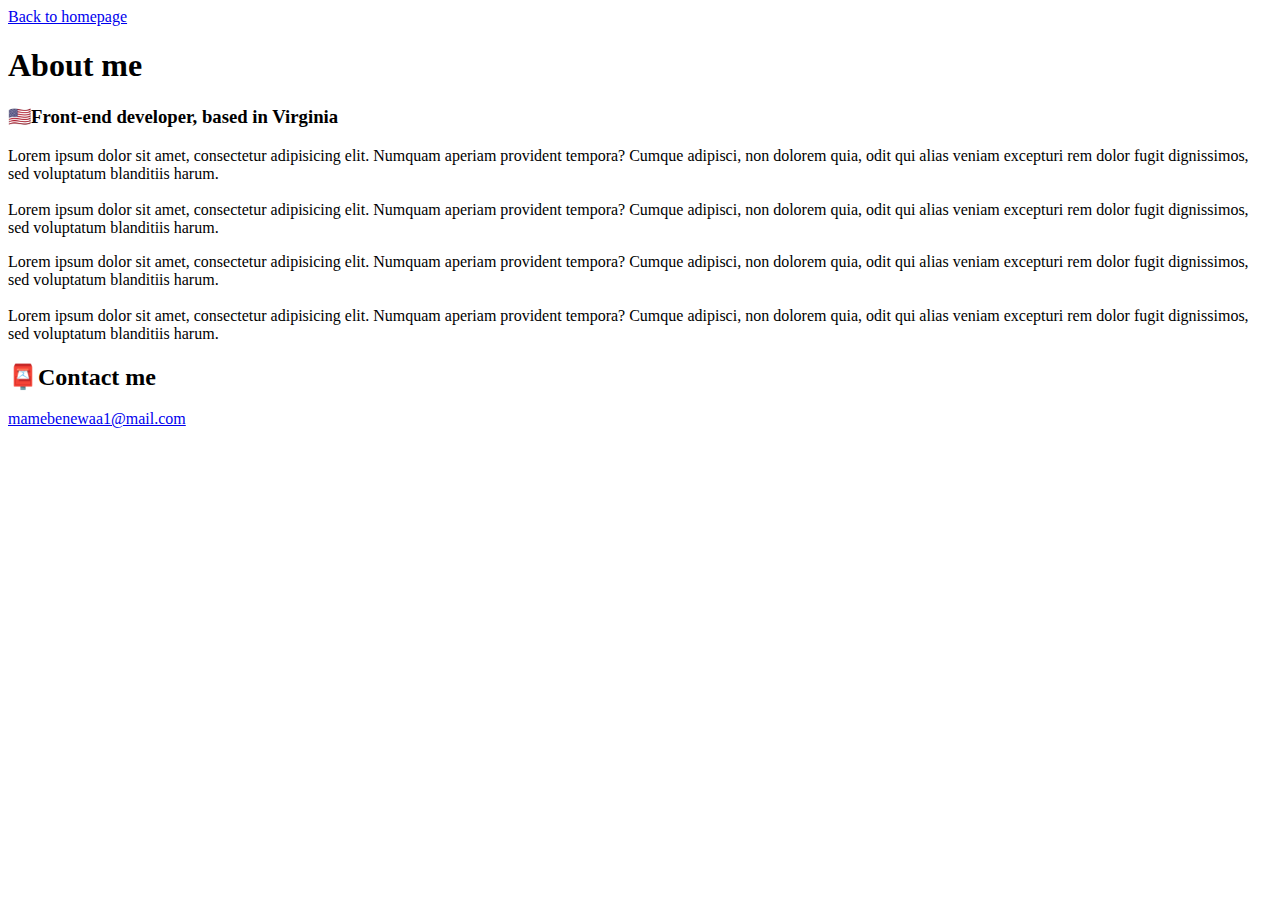
==== about.html @ acbbf83c "added information to my about.html" ====
<!DOCTYPE html>
<html lang="en">
  <head>
    <meta charset="UTF-8" />
    <meta name="viewport" content="width=device-width, initial-scale=1.0" />
    <meta http-equiv="X-UA-Compatible" content="ie=edge" />
    <link
      href="https://cdn.jsdelivr.net/npm/bootstrap@5.3.0-alpha1/dist/css/bootstrap.min.css"
      rel="stylesheet"
      integrity="sha384-GLhlTQ8iRABdZLl6O3oVMWSktQOp6b7In1Zl3/Jr59b6EGGoI1aFkw7cmDA6j6gD"
      crossorigin="anonymous"
    />
    <link rel="preconnect" href="https://fonts.googleapis.com">
<link rel="preconnect" href="https://fonts.gstatic.com" crossorigin>
<link href="https://fonts.googleapis.com/css2?family=Bacasime+Antique&display=swap" rel="stylesheet">
    <link rel="stylesheet" href="style.css" />
    <title>About Abena Obenewaa Addai</title>
  </head>
  <body>
    <a href="index.html" class="homepage-link">Back to homepage</a>
    <h1>About me</h1>
    <h3>🇺🇸Front-end developer, based in Virginia</h3>
    <div class="message">
    <p>
      Lorem ipsum dolor sit amet, consectetur adipisicing elit. Numquam aperiam
      provident tempora? Cumque adipisci, non dolorem quia, odit qui alias
      veniam excepturi rem dolor fugit dignissimos, sed voluptatum blanditiis
      harum.
      <br />
      <br />
      Lorem ipsum dolor sit amet, consectetur adipisicing elit. Numquam aperiam
      provident tempora? Cumque adipisci, non dolorem quia, odit qui alias
      veniam excepturi rem dolor fugit dignissimos, sed voluptatum blanditiis
      harum.
    </p>
    <p>
      Lorem ipsum dolor sit amet, consectetur adipisicing elit. Numquam aperiam
      provident tempora? Cumque adipisci, non dolorem quia, odit qui alias
      veniam excepturi rem dolor fugit dignissimos, sed voluptatum blanditiis
      harum.
      <br />
      <br />
      Lorem ipsum dolor sit amet, consectetur adipisicing elit. Numquam aperiam
      provident tempora? Cumque adipisci, non dolorem quia, odit qui alias
      veniam excepturi rem dolor fugit dignissimos, sed voluptatum blanditiis
      harum.
    </p>
</div>
    </body>
    <div id="contact-me">
      <h2>📮Contact me</h2>
      <a href="mailto:mamebenewaa1@gmail.com" class="connection-link">mamebenewaa1@mail.com</a>
    </div>
  </body>
</html>
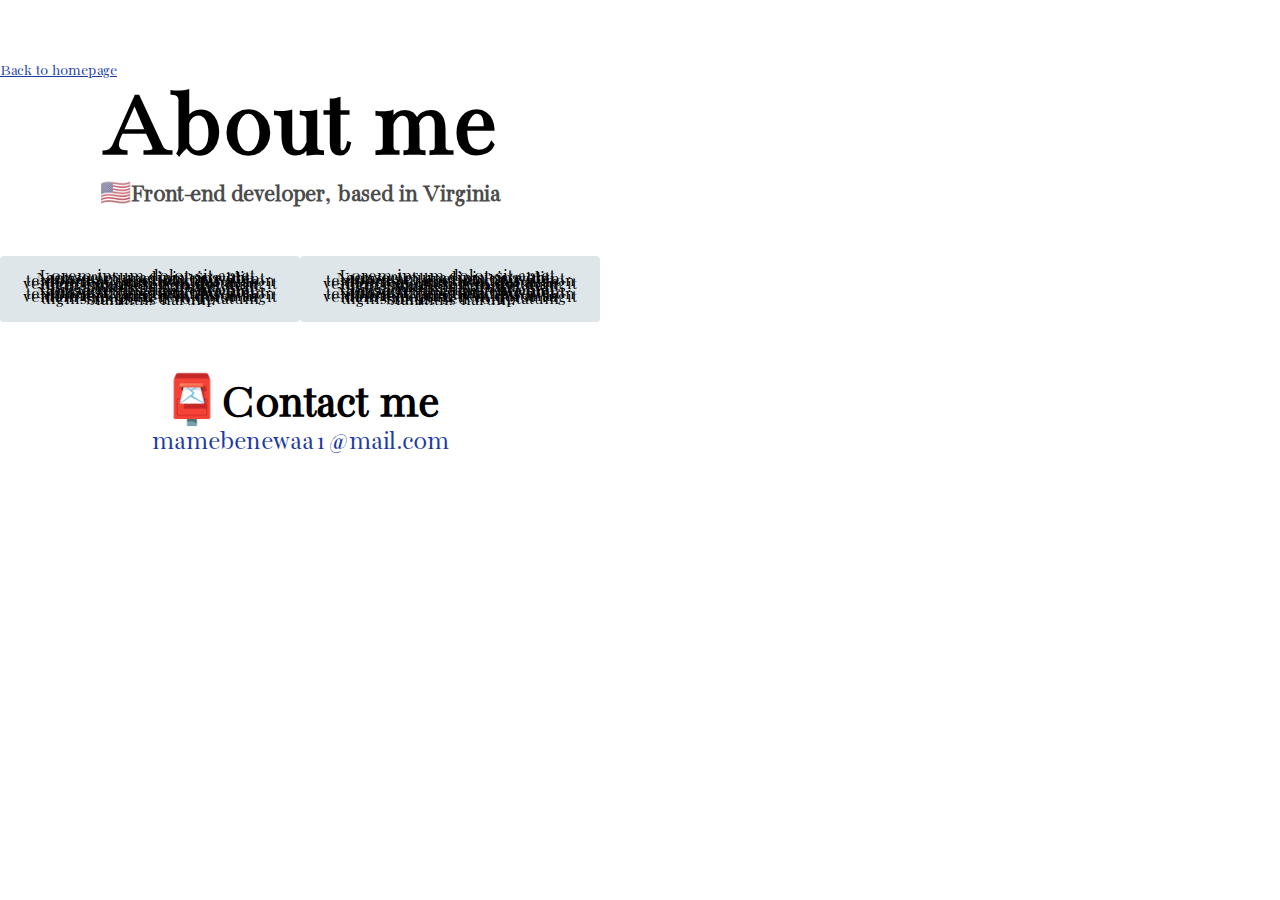
==== commit afd03de5: "Update about.html" ====
--- a/about.html
+++ b/about.html
@@ -13,7 +13,7 @@
     <link rel="preconnect" href="https://fonts.googleapis.com">
 <link rel="preconnect" href="https://fonts.gstatic.com" crossorigin>
 <link href="https://fonts.googleapis.com/css2?family=Bacasime+Antique&display=swap" rel="stylesheet">
-    <link rel="stylesheet" href="style.css" />
+    <link rel="stylesheet" href="styles.css" />
     <title>About Abena Obenewaa Addai</title>
   </head>
   <body>
--- a/styles.css
+++ b/styles.css
@@ -0,0 +1,94 @@
+:root {
+  --primary-color: #203aa5;
+  --secondray-color: #dfe6e9;
+  --box-shadow: 0 5px 10px rgba(0, 0, 0, 0.3);
+}
+
+body {
+  font-family: "Bacasime Antique", serif;
+  margin: 63px 0;
+  max-width: 600px;
+}
+h1,
+h2,
+h3 {
+  text-align: center;
+  margin: 0;
+}
+
+h1 {
+  font-size: 98px;
+}
+
+h2 {
+  font-size: 48px;
+}
+
+h3 {
+  font-size: 25px;
+  opacity: 0.7;
+}
+
+.connection-links {
+  margin-top: 40px;
+  display: flex;
+  justify-content: center;
+}
+
+.connection-links a {
+  margin: 20px;
+  border-radius: 4px;
+  padding: 20px 15px;
+  text-decoration: none;
+  text-transform: capitalize;
+}
+
+.contact-link {
+  background: var(--primary-color);
+  color: azure;
+  box-shadow: var(--box-shadow);
+}
+
+.about-link {
+  color: var(--primary-color);
+  border: 1px solid var(--primary-color);
+}
+
+.homepage-link {
+  text-decoration: center;
+  display: block;
+  color: var(--primary-color);
+}
+
+.message {
+  display: flex;
+  margin: 30px 0;
+}
+
+.message r {
+  margin: 10px;
+}
+
+p {
+  padding: 20px;
+  background: var(--secondray-color);
+  border-radius: 4px;
+  font-size: 19px;
+  line-height: 1.5px;
+  text-align: center;
+}
+
+.connection-link {
+  text-align: center;
+  display: block;
+  color: var(--primary-color);
+  font-size: 28px;
+  text-decoration: none;
+}
+.connection-link:hover {
+  text-decoration: underline;
+}
+.button {
+  display: flex;
+  justify-content: flex-end;
+}
